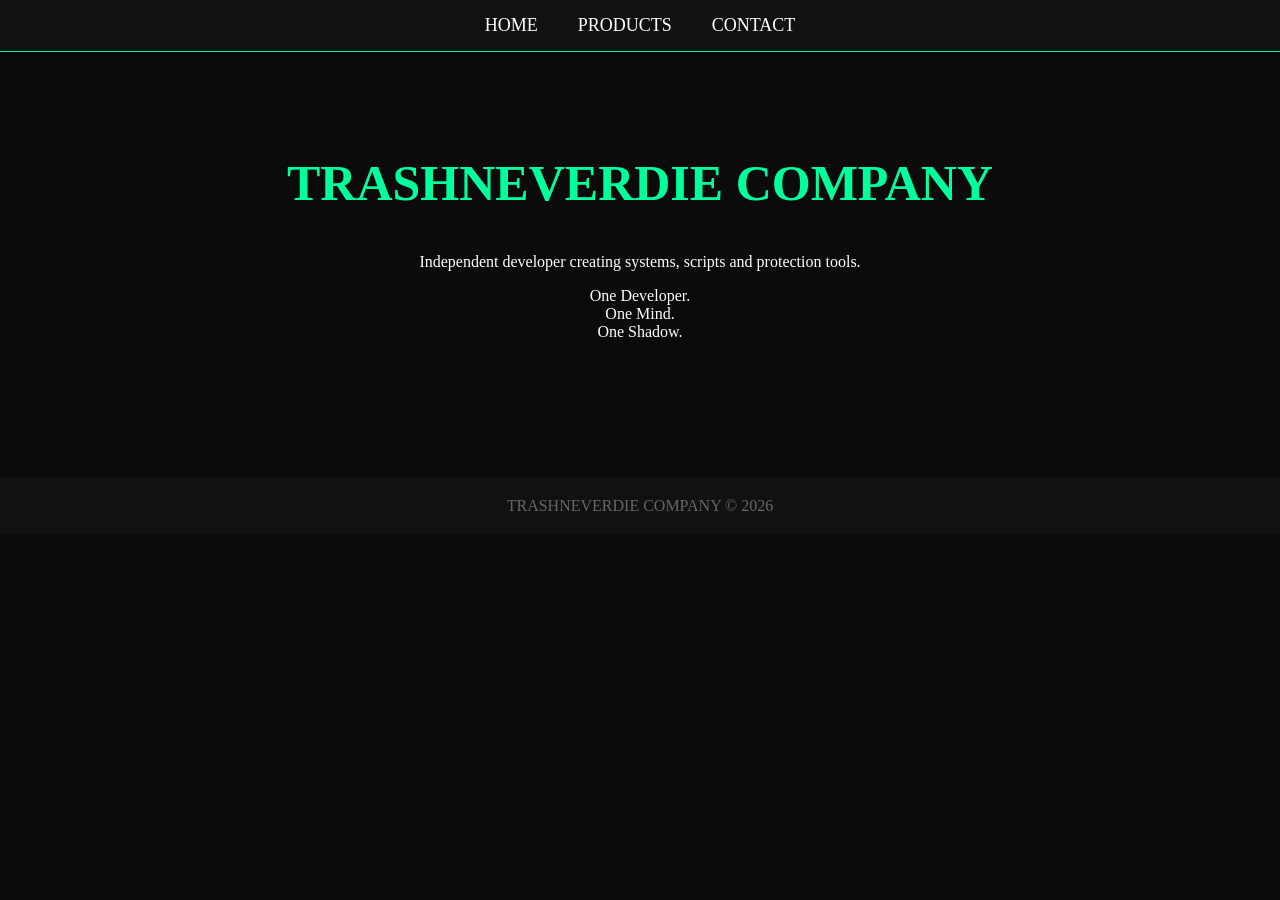
==== home.html @ 225c8212 "Update social media links in home.html" ====
<!DOCTYPE html>
<html>

<head>

<title>TRASHNEVERDIE COMPANY</title>

<style>

body{
margin:0;
font-family:Consolas;
background:#0b0b0b;
color:white;
}

/* NAVBAR */

nav{
background:#111;
padding:15px;
display:flex;
justify-content:center;
gap:40px;
border-bottom:1px solid #00ff9d;
}

nav a{
color:white;
text-decoration:none;
font-size:18px;
cursor:pointer;
}

nav a:hover{
color:#00ff9d;
}

/* SECTION */

section{
display:none;
padding:60px;
text-align:center;
}

.active{
display:block;
}

h1{
font-size:50px;
color:#00ff9d;
}

/* PRODUCT */

.products{
display:flex;
justify-content:center;
flex-wrap:wrap;
gap:25px;
margin-top:40px;
}

.card{
background:#111;
border:1px solid #333;
padding:25px;
width:230px;
transition:0.3s;
}

.card:hover{
transform:scale(1.05);
border-color:#00ff9d;
}

button{
background:#00ff9d;
border:none;
padding:10px 20px;
cursor:pointer;
margin-top:10px;
}

/* SOCIAL */

.social a{
display:block;
margin:12px;
font-size:18px;
color:#00ff9d;
text-decoration:none;
}

footer{
margin-top:60px;
padding:20px;
background:#111;
text-align:center;
color:#666;
}

</style>

</head>

<body>

<nav>

<a onclick="showTab('home')">HOME</a>
<a onclick="showTab('products')">PRODUCTS</a>
<a onclick="showTab('contact')">CONTACT</a>

</nav>

<!-- HOME -->

<section id="home" class="active">

<h1>TRASHNEVERDIE COMPANY</h1>

<p>
Independent developer creating systems, scripts and protection tools.
</p>

<p>
One Developer.<br>
One Mind.<br>
One Shadow.
</p>

</section>

<!-- PRODUCTS -->

<section id="products">

<h1>Products</h1>

<div class="products">

<div class="card">
<h3>Advanced Anti Cheat</h3>
<p>Protection against exploits and remote spy.</p>
<button>Details</button>
</div>

<div class="card">
<h3>Security System</h3>
<p>Anti Dex + anti exploit protection.</p>
<button>Details</button>
</div>

<div class="card">
<h3>Obby System</h3>
<p>Checkpoint system with timer & leaderboard.</p>
<button>Details</button>
</div>

<div class="card">
<h3>Custom Development</h3>
<p>Private system development for Roblox games.</p>
<button>Details</button>
</div>

</div>

</section>

<!-- CONTACT -->

<section id="contact">

<h1>Contact</h1>

<div class="social">

<a href="https://discord.gg/4C9S2b3jwu">💬 Discord</a>
<a href="https://facebook.com/trashneverdie">📘 Facebook</a>
<a href="https://tiktok.com/@trashneverdie">🎵 TikTok</a>

</div>

</section>

<footer>

TRASHNEVERDIE COMPANY © 2026

</footer>

<script>

function showTab(tab){

document.querySelectorAll("section").forEach(s=>{
s.classList.remove("active")
})

document.getElementById(tab).classList.add("active")

}

</script>

</body>

</html>
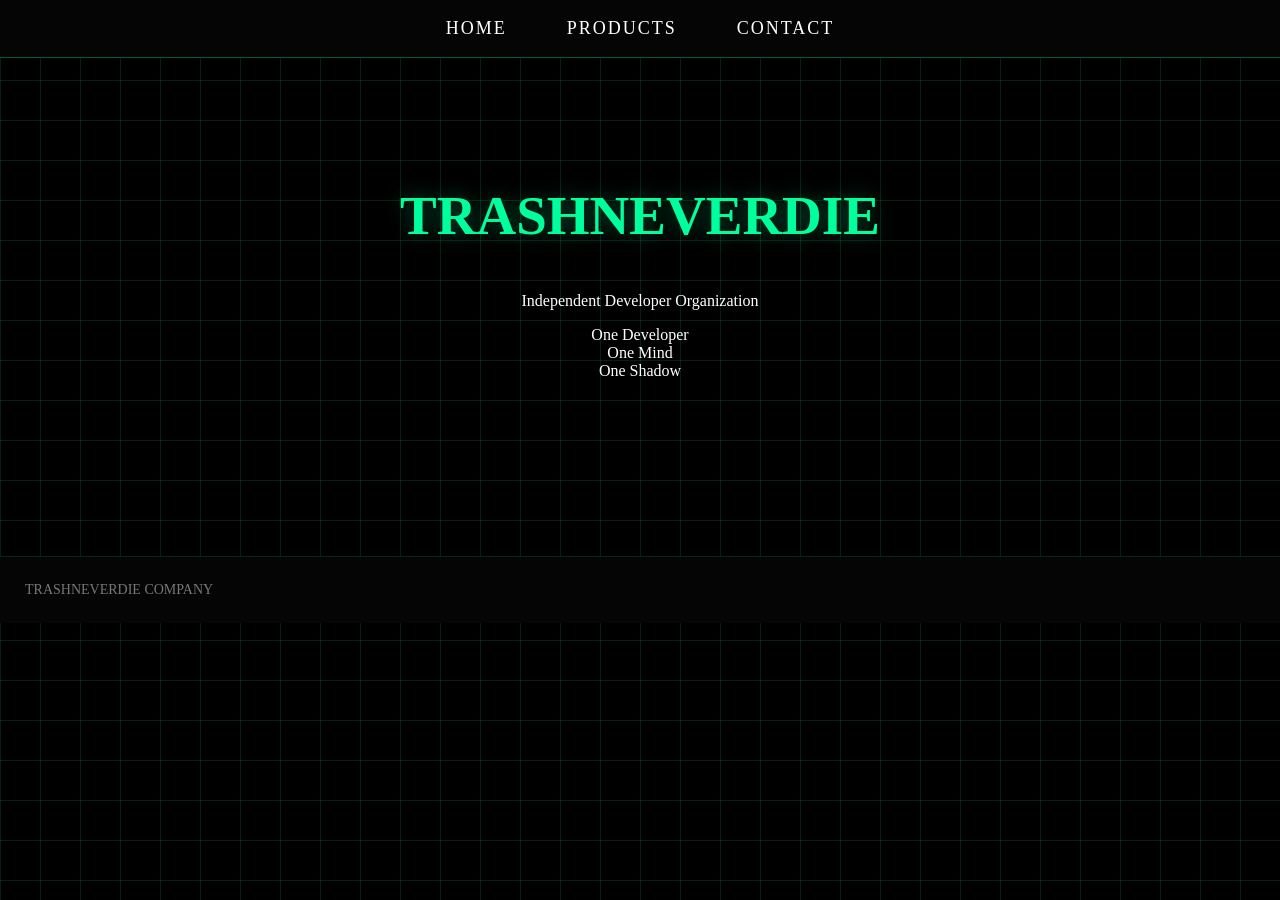
==== commit aace8107: "Update home.html" ====
--- a/home.html
+++ b/home.html
@@ -10,37 +10,54 @@
 body{
 margin:0;
 font-family:Consolas;
-background:#0b0b0b;
+background:black;
 color:white;
+overflow-x:hidden;
+}
+
+/* BACKGROUND GRID */
+
+body::before{
+content:"";
+position:fixed;
+width:100%;
+height:100%;
+background-image:
+linear-gradient(#00ff9d22 1px, transparent 1px),
+linear-gradient(90deg,#00ff9d22 1px, transparent 1px);
+background-size:40px 40px;
+z-index:-1;
 }
 
 /* NAVBAR */
 
 nav{
-background:#111;
-padding:15px;
+background:#050505;
+padding:18px;
 display:flex;
 justify-content:center;
-gap:40px;
-border-bottom:1px solid #00ff9d;
+gap:60px;
+border-bottom:1px solid #00ff9d55;
 }
 
 nav a{
+text-decoration:none;
 color:white;
-text-decoration:none;
 font-size:18px;
-cursor:pointer;
+letter-spacing:2px;
+transition:0.3s;
 }
 
 nav a:hover{
 color:#00ff9d;
+text-shadow:0 0 10px #00ff9d;
 }
 
 /* SECTION */
 
 section{
 display:none;
-padding:60px;
+padding:80px 20px;
 text-align:center;
 }
 
@@ -48,58 +65,113 @@
 display:block;
 }
 
+/* TITLE */
+
 h1{
-font-size:50px;
-color:#00ff9d;
-}
-
-/* PRODUCT */
+font-size:55px;
+color:#00ff9d;
+text-shadow:0 0 20px #00ff9d55;
+}
+
+/* PRODUCT GRID */
 
 .products{
-display:flex;
-justify-content:center;
-flex-wrap:wrap;
-gap:25px;
+display:grid;
+grid-template-columns:repeat(auto-fit,minmax(260px,1fr));
+gap:40px;
+max-width:1100px;
+margin:auto;
+margin-top:60px;
+}
+
+/* CARD */
+
+.card{
+background:#0a0a0a;
+border:1px solid #222;
+padding:35px;
+transition:0.4s;
+position:relative;
+overflow:hidden;
+}
+
+.card::before{
+content:"";
+position:absolute;
+top:0;
+left:-100%;
+width:100%;
+height:100%;
+background:linear-gradient(90deg,transparent,#00ff9d33,transparent);
+transition:0.6s;
+}
+
+.card:hover::before{
+left:100%;
+}
+
+.card:hover{
+transform:translateY(-8px);
+border-color:#00ff9d;
+box-shadow:0 0 25px #00ff9d33;
+}
+
+.card h3{
+margin-bottom:15px;
+}
+
+.card p{
+color:#aaa;
+font-size:14px;
+}
+
+/* BUTTON */
+
+button{
+margin-top:20px;
+background:transparent;
+border:1px solid #00ff9d;
+color:#00ff9d;
+padding:10px 25px;
+cursor:pointer;
+transition:0.3s;
+}
+
+button:hover{
+background:#00ff9d;
+color:black;
+box-shadow:0 0 15px #00ff9d;
+}
+
+/* SOCIAL */
+
+.social{
 margin-top:40px;
 }
 
-.card{
-background:#111;
-border:1px solid #333;
+.social a{
+display:inline-block;
+margin:10px 20px;
+font-size:18px;
+text-decoration:none;
+color:white;
+transition:0.3s;
+}
+
+.social a:hover{
+color:#00ff9d;
+text-shadow:0 0 10px #00ff9d;
+}
+
+/* FOOTER */
+
+footer{
+margin-top:80px;
 padding:25px;
-width:230px;
-transition:0.3s;
-}
-
-.card:hover{
-transform:scale(1.05);
-border-color:#00ff9d;
-}
-
-button{
-background:#00ff9d;
-border:none;
-padding:10px 20px;
-cursor:pointer;
-margin-top:10px;
-}
-
-/* SOCIAL */
-
-.social a{
-display:block;
-margin:12px;
-font-size:18px;
-color:#00ff9d;
-text-decoration:none;
-}
-
-footer{
-margin-top:60px;
-padding:20px;
-background:#111;
-text-align:center;
-color:#666;
+background:#050505;
+color:#777;
+font-size:14px;
+border-top:1px solid #00ff9d22;
 }
 
 </style>
@@ -116,26 +188,22 @@
 
 </nav>
 
-<!-- HOME -->
-
 <section id="home" class="active">
 
-<h1>TRASHNEVERDIE COMPANY</h1>
+<h1>TRASHNEVERDIE</h1>
 
 <p>
-Independent developer creating systems, scripts and protection tools.
+Independent Developer Organization
 </p>
 
 <p>
-One Developer.<br>
-One Mind.<br>
-One Shadow.
+One Developer<br>
+One Mind<br>
+One Shadow
 </p>
 
 </section>
 
-<!-- PRODUCTS -->
-
 <section id="products">
 
 <h1>Products</h1>
@@ -144,13 +212,13 @@
 
 <div class="card">
 <h3>Advanced Anti Cheat</h3>
-<p>Protection against exploits and remote spy.</p>
+<p>Protection against exploit tools and remote spy.</p>
 <button>Details</button>
 </div>
 
 <div class="card">
 <h3>Security System</h3>
-<p>Anti Dex + anti exploit protection.</p>
+<p>Anti Dex + Anti exploit protection.</p>
 <button>Details</button>
 </div>
 
@@ -170,17 +238,15 @@
 
 </section>
 
-<!-- CONTACT -->
-
 <section id="contact">
 
 <h1>Contact</h1>
 
 <div class="social">
 
-<a href="https://discord.gg/4C9S2b3jwu">💬 Discord</a>
-<a href="https://facebook.com/trashneverdie">📘 Facebook</a>
-<a href="https://tiktok.com/@trashneverdie">🎵 TikTok</a>
+<a href="https://discord.gg/4C9S2b3jwu">Discord</a>
+<a href="https://facebook.com/trashneverdie">Facebook</a>
+<a href="https://tiktok.com/@trashneverdie">TikTok</a>
 
 </div>
 
@@ -188,7 +254,7 @@
 
 <footer>
 
-TRASHNEVERDIE COMPANY © 2026
+TRASHNEVERDIE COMPANY
 
 </footer>
 
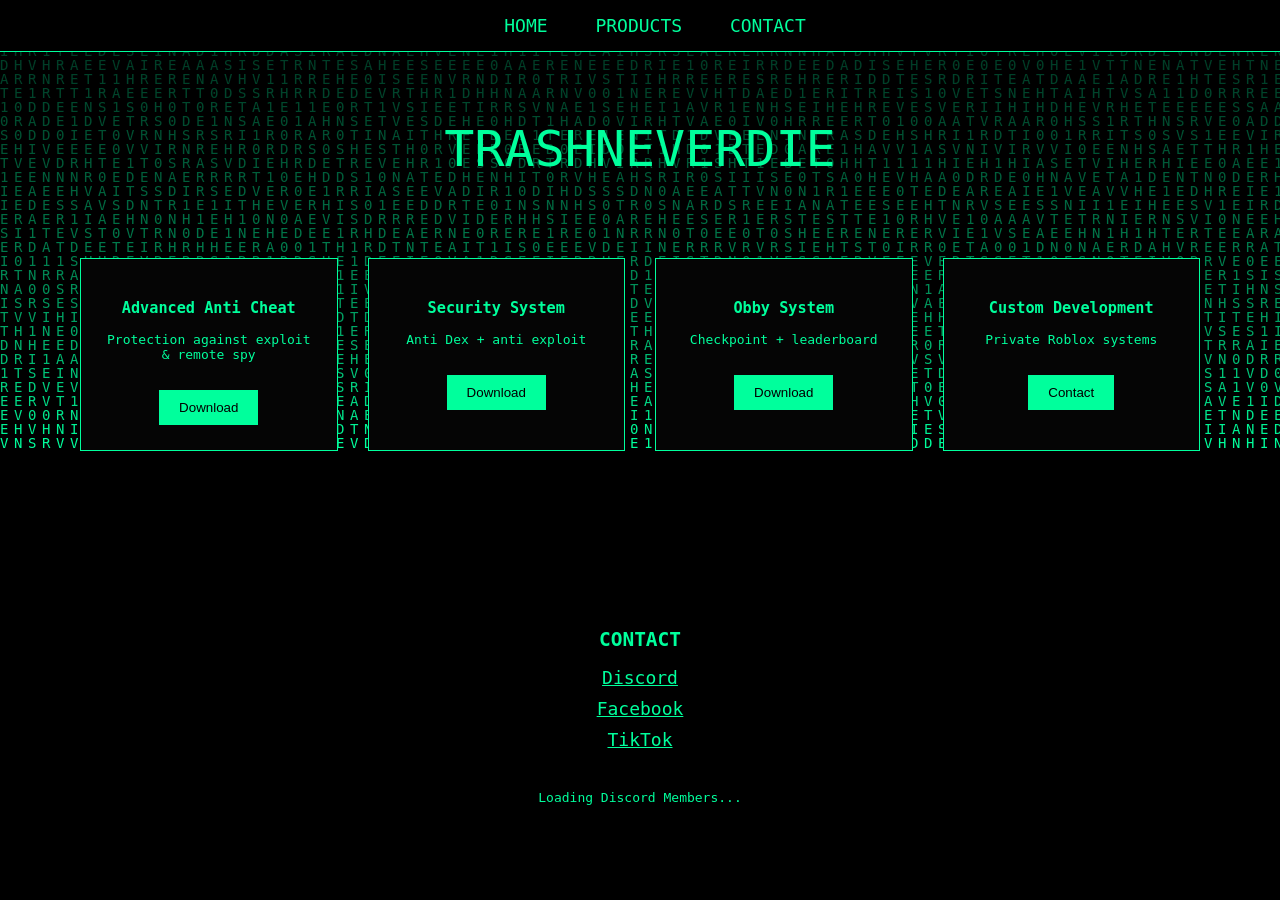
==== commit 6e439c39: "Refactor HTML structure and styling" ====
--- a/home.html
+++ b/home.html
@@ -1,277 +1,285 @@
 <!DOCTYPE html>
 <html>
-
 <head>
-
 <title>TRASHNEVERDIE COMPANY</title>
 
 <style>
 
 body{
+background:black;
+color:#00ff9c;
+font-family:monospace;
 margin:0;
-font-family:Consolas;
+overflow-x:hidden;
+cursor:crosshair;
+}
+
+/* NAVBAR */
+
+nav{
+position:fixed;
+top:0;
+width:100%;
 background:black;
+border-bottom:1px solid #00ff9c;
+padding:15px;
+text-align:center;
+z-index:10;
+}
+
+nav a{
+color:#00ff9c;
+margin:20px;
+text-decoration:none;
+font-size:18px;
+}
+
+nav a:hover{
 color:white;
-overflow-x:hidden;
-}
-
-/* BACKGROUND GRID */
-
-body::before{
-content:"";
-position:fixed;
-width:100%;
-height:100%;
-background-image:
-linear-gradient(#00ff9d22 1px, transparent 1px),
-linear-gradient(90deg,#00ff9d22 1px, transparent 1px);
-background-size:40px 40px;
-z-index:-1;
-}
-
-/* NAVBAR */
-
-nav{
-background:#050505;
-padding:18px;
-display:flex;
-justify-content:center;
-gap:60px;
-border-bottom:1px solid #00ff9d55;
-}
-
-nav a{
-text-decoration:none;
-color:white;
-font-size:18px;
-letter-spacing:2px;
-transition:0.3s;
-}
-
-nav a:hover{
-color:#00ff9d;
-text-shadow:0 0 10px #00ff9d;
-}
-
-/* SECTION */
-
-section{
-display:none;
-padding:80px 20px;
-text-align:center;
-}
-
-.active{
-display:block;
-}
-
-/* TITLE */
-
-h1{
-font-size:55px;
-color:#00ff9d;
-text-shadow:0 0 20px #00ff9d55;
+}
+
+/* LOGO */
+
+.logo{
+font-size:50px;
+text-align:center;
+margin-top:120px;
+animation:glitch 1s infinite;
+}
+
+@keyframes glitch{
+0%{text-shadow:2px 0 red}
+50%{text-shadow:-2px 0 cyan}
+100%{text-shadow:2px 0 red}
 }
 
 /* PRODUCT GRID */
 
 .products{
 display:grid;
-grid-template-columns:repeat(auto-fit,minmax(260px,1fr));
-gap:40px;
-max-width:1100px;
-margin:auto;
-margin-top:60px;
-}
-
-/* CARD */
+grid-template-columns:repeat(auto-fit,minmax(250px,1fr));
+gap:30px;
+padding:80px;
+}
 
 .card{
-background:#0a0a0a;
-border:1px solid #222;
-padding:35px;
-transition:0.4s;
-position:relative;
-overflow:hidden;
-}
-
-.card::before{
-content:"";
-position:absolute;
+border:1px solid #00ff9c;
+padding:25px;
+text-align:center;
+background:#050505;
+transition:0.3s;
+}
+
+.card:hover{
+transform:scale(1.05);
+box-shadow:0 0 20px #00ff9c;
+}
+
+button{
+background:#00ff9c;
+border:none;
+padding:10px 20px;
+margin-top:15px;
+cursor:pointer;
+}
+
+/* CONTACT */
+
+.contact{
+text-align:center;
+padding:80px;
+}
+
+.contact a{
+display:block;
+margin:10px;
+color:#00ff9c;
+font-size:18px;
+}
+
+/* MATRIX */
+
+canvas{
+position:fixed;
 top:0;
-left:-100%;
-width:100%;
-height:100%;
-background:linear-gradient(90deg,transparent,#00ff9d33,transparent);
-transition:0.6s;
-}
-
-.card:hover::before{
-left:100%;
-}
-
-.card:hover{
-transform:translateY(-8px);
-border-color:#00ff9d;
-box-shadow:0 0 25px #00ff9d33;
-}
-
-.card h3{
-margin-bottom:15px;
-}
-
-.card p{
-color:#aaa;
-font-size:14px;
-}
-
-/* BUTTON */
-
-button{
-margin-top:20px;
-background:transparent;
-border:1px solid #00ff9d;
-color:#00ff9d;
-padding:10px 25px;
-cursor:pointer;
-transition:0.3s;
-}
-
-button:hover{
-background:#00ff9d;
-color:black;
-box-shadow:0 0 15px #00ff9d;
-}
-
-/* SOCIAL */
-
-.social{
-margin-top:40px;
-}
-
-.social a{
-display:inline-block;
-margin:10px 20px;
-font-size:18px;
-text-decoration:none;
-color:white;
-transition:0.3s;
-}
-
-.social a:hover{
-color:#00ff9d;
-text-shadow:0 0 10px #00ff9d;
-}
-
-/* FOOTER */
-
-footer{
-margin-top:80px;
-padding:25px;
-background:#050505;
-color:#777;
-font-size:14px;
-border-top:1px solid #00ff9d22;
+left:0;
+z-index:-1;
+}
+
+/* ADMIN PANEL */
+
+#admin{
+display:none;
+position:fixed;
+top:50%;
+left:50%;
+transform:translate(-50%,-50%);
+background:black;
+border:1px solid #00ff9c;
+padding:30px;
 }
 
 </style>
-
 </head>
 
 <body>
 
+<canvas id="matrix"></canvas>
+
 <nav>
-
-<a onclick="showTab('home')">HOME</a>
-<a onclick="showTab('products')">PRODUCTS</a>
-<a onclick="showTab('contact')">CONTACT</a>
-
+<a href="#home">HOME</a>
+<a href="#products">PRODUCTS</a>
+<a href="#contact">CONTACT</a>
 </nav>
 
-<section id="home" class="active">
-
-<h1>TRASHNEVERDIE</h1>
-
-<p>
-Independent Developer Organization
-</p>
-
-<p>
-One Developer<br>
-One Mind<br>
-One Shadow
-</p>
+<div class="logo">
+TRASHNEVERDIE
+</div>
+
+<!-- PRODUCTS -->
+
+<section id="products" class="products">
+
+<div class="card">
+<h3>Advanced Anti Cheat</h3>
+<p>Protection against exploit & remote spy</p>
+<button onclick="download()">Download</button>
+</div>
+
+<div class="card">
+<h3>Security System</h3>
+<p>Anti Dex + anti exploit</p>
+<button onclick="download()">Download</button>
+</div>
+
+<div class="card">
+<h3>Obby System</h3>
+<p>Checkpoint + leaderboard</p>
+<button onclick="download()">Download</button>
+</div>
+
+<div class="card">
+<h3>Custom Development</h3>
+<p>Private Roblox systems</p>
+<button onclick="download()">Contact</button>
+</div>
 
 </section>
 
-<section id="products">
-
-<h1>Products</h1>
-
-<div class="products">
-
-<div class="card">
-<h3>Advanced Anti Cheat</h3>
-<p>Protection against exploit tools and remote spy.</p>
-<button>Details</button>
-</div>
-
-<div class="card">
-<h3>Security System</h3>
-<p>Anti Dex + Anti exploit protection.</p>
-<button>Details</button>
-</div>
-
-<div class="card">
-<h3>Obby System</h3>
-<p>Checkpoint system with timer & leaderboard.</p>
-<button>Details</button>
-</div>
-
-<div class="card">
-<h3>Custom Development</h3>
-<p>Private system development for Roblox games.</p>
-<button>Details</button>
-</div>
-
-</div>
-
-</section>
-
-<section id="contact">
-
-<h1>Contact</h1>
-
-<div class="social">
+<!-- CONTACT -->
+
+<section id="contact" class="contact">
+
+<h2>CONTACT</h2>
 
 <a href="https://discord.gg/4C9S2b3jwu">Discord</a>
 <a href="https://facebook.com/trashneverdie">Facebook</a>
 <a href="https://tiktok.com/@trashneverdie">TikTok</a>
 
+<br><br>
+
+<div id="discordMembers">
+Loading Discord Members...
 </div>
 
 </section>
 
-<footer>
-
-TRASHNEVERDIE COMPANY
-
-</footer>
+<!-- ADMIN -->
+
+<div id="admin">
+
+<h3>Admin Login</h3>
+
+<input type="password" id="pass" placeholder="password">
+
+<button onclick="login()">Login</button>
+
+</div>
 
 <script>
 
-function showTab(tab){
-
-document.querySelectorAll("section").forEach(s=>{
-s.classList.remove("active")
+/* MATRIX RAIN */
+
+const canvas=document.getElementById("matrix")
+const ctx=canvas.getContext("2d")
+
+canvas.height=window.innerHeight
+canvas.width=window.innerWidth
+
+let letters="01TRASHNEVERDIE"
+letters=letters.split("")
+
+let font=14
+let columns=canvas.width/font
+let drops=[]
+
+for(let x=0;x<columns;x++)
+drops[x]=1
+
+function draw(){
+
+ctx.fillStyle="rgba(0,0,0,0.05)"
+ctx.fillRect(0,0,canvas.width,canvas.height)
+
+ctx.fillStyle="#00ff9c"
+ctx.font=font+"px monospace"
+
+for(let i=0;i<drops.length;i++){
+
+let text=letters[Math.floor(Math.random()*letters.length)]
+
+ctx.fillText(text,i*font,drops[i]*font)
+
+if(drops[i]*font>canvas.height&&Math.random()>0.975)
+drops[i]=0
+
+drops[i]++
+
+}
+
+}
+
+setInterval(draw,35)
+
+/* DOWNLOAD */
+
+function download(){
+
+alert("Download system coming soon.")
+
+}
+
+/* ADMIN SECRET */
+
+document.addEventListener("keydown",function(e){
+
+if(e.key=="F9"){
+
+document.getElementById("admin").style.display="block"
+
+}
+
 })
 
-document.getElementById(tab).classList.add("active")
+function login(){
+
+let p=document.getElementById("pass").value
+
+if(p=="trashneverdie"){
+
+alert("Access granted")
+
+window.location="dev.html"
+
+}else{
+
+alert("Access denied")
+
+}
 
 }
 
 </script>
 
 </body>
-
 </html>
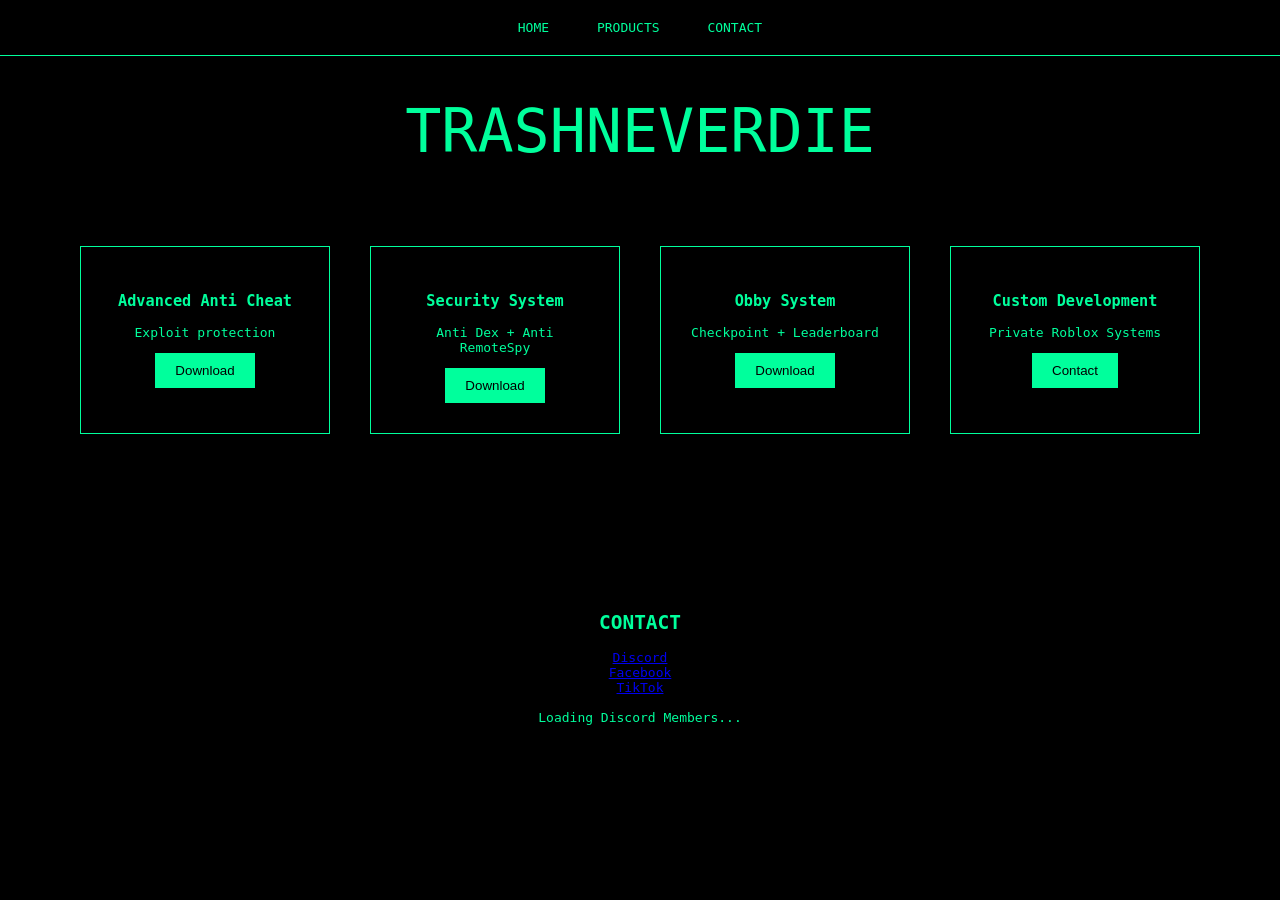
==== commit b6db1775: "Update home.html" ====
--- a/home.html
+++ b/home.html
@@ -1,7 +1,7 @@
 <!DOCTYPE html>
 <html>
 <head>
-<title>TRASHNEVERDIE COMPANY</title>
+<title>TRASHNEVERDIE</title>
 
 <style>
 
@@ -10,113 +10,81 @@
 color:#00ff9c;
 font-family:monospace;
 margin:0;
-overflow-x:hidden;
-cursor:crosshair;
-}
-
-/* NAVBAR */
+}
+
+/* NAV */
 
 nav{
-position:fixed;
-top:0;
-width:100%;
-background:black;
+text-align:center;
+padding:20px;
 border-bottom:1px solid #00ff9c;
-padding:15px;
-text-align:center;
-z-index:10;
 }
 
 nav a{
 color:#00ff9c;
 margin:20px;
 text-decoration:none;
-font-size:18px;
-}
-
-nav a:hover{
-color:white;
-}
-
-/* LOGO */
+}
+
+/* GLITCH LOGO */
 
 .logo{
-font-size:50px;
+font-size:60px;
 text-align:center;
-margin-top:120px;
+margin-top:40px;
 animation:glitch 1s infinite;
 }
 
 @keyframes glitch{
-0%{text-shadow:2px 0 red}
-50%{text-shadow:-2px 0 cyan}
-100%{text-shadow:2px 0 red}
-}
-
-/* PRODUCT GRID */
+
+0%{text-shadow:3px 0 red}
+50%{text-shadow:-3px 0 cyan}
+100%{text-shadow:3px 0 red}
+
+}
+
+/* PRODUCTS */
 
 .products{
+
 display:grid;
 grid-template-columns:repeat(auto-fit,minmax(250px,1fr));
-gap:30px;
+gap:40px;
 padding:80px;
+
 }
 
 .card{
+
 border:1px solid #00ff9c;
-padding:25px;
+padding:30px;
 text-align:center;
-background:#050505;
-transition:0.3s;
+
 }
 
 .card:hover{
-transform:scale(1.05);
+
 box-shadow:0 0 20px #00ff9c;
+
 }
 
 button{
+
 background:#00ff9c;
 border:none;
 padding:10px 20px;
-margin-top:15px;
 cursor:pointer;
-}
-
-/* CONTACT */
-
-.contact{
-text-align:center;
-padding:80px;
-}
-
-.contact a{
-display:block;
-margin:10px;
-color:#00ff9c;
-font-size:18px;
-}
-
-/* MATRIX */
-
-canvas{
+
+}
+
+/* CURSOR TRAIL */
+
+.trail{
 position:fixed;
-top:0;
-left:0;
-z-index:-1;
-}
-
-/* ADMIN PANEL */
-
-#admin{
-display:none;
-position:fixed;
-top:50%;
-left:50%;
-transform:translate(-50%,-50%);
-background:black;
-border:1px solid #00ff9c;
-padding:30px;
+width:5px;
+height:5px;
+background:#00ff9c;
+pointer-events:none;
 }
 
 </style>
@@ -124,160 +92,117 @@
 
 <body>
 
-<canvas id="matrix"></canvas>
-
 <nav>
-<a href="#home">HOME</a>
+
+<a href="#">HOME</a>
 <a href="#products">PRODUCTS</a>
 <a href="#contact">CONTACT</a>
+
 </nav>
 
 <div class="logo">
+
 TRASHNEVERDIE
-</div>
-
-<!-- PRODUCTS -->
+
+</div>
 
 <section id="products" class="products">
 
 <div class="card">
+
 <h3>Advanced Anti Cheat</h3>
-<p>Protection against exploit & remote spy</p>
-<button onclick="download()">Download</button>
-</div>
-
-<div class="card">
+
+<p>Exploit protection</p>
+
+<button>Download</button>
+
+</div>
+
+<div class="card">
+
 <h3>Security System</h3>
-<p>Anti Dex + anti exploit</p>
-<button onclick="download()">Download</button>
-</div>
-
-<div class="card">
+
+<p>Anti Dex + Anti RemoteSpy</p>
+
+<button>Download</button>
+
+</div>
+
+<div class="card">
+
 <h3>Obby System</h3>
-<p>Checkpoint + leaderboard</p>
-<button onclick="download()">Download</button>
-</div>
-
-<div class="card">
+
+<p>Checkpoint + Leaderboard</p>
+
+<button>Download</button>
+
+</div>
+
+<div class="card">
+
 <h3>Custom Development</h3>
-<p>Private Roblox systems</p>
-<button onclick="download()">Contact</button>
+
+<p>Private Roblox Systems</p>
+
+<button>Contact</button>
+
 </div>
 
 </section>
 
-<!-- CONTACT -->
-
-<section id="contact" class="contact">
+<section id="contact" style="text-align:center;padding:80px">
 
 <h2>CONTACT</h2>
 
-<a href="https://discord.gg/4C9S2b3jwu">Discord</a>
-<a href="https://facebook.com/trashneverdie">Facebook</a>
+<a href="https://discord.gg/4C9S2b3jwu">Discord</a><br>
+<a href="https://facebook.com/trashneverdie">Facebook</a><br>
 <a href="https://tiktok.com/@trashneverdie">TikTok</a>
 
 <br><br>
 
 <div id="discordMembers">
+
 Loading Discord Members...
+
 </div>
 
 </section>
 
-<!-- ADMIN -->
-
-<div id="admin">
-
-<h3>Admin Login</h3>
-
-<input type="password" id="pass" placeholder="password">
-
-<button onclick="login()">Login</button>
-
-</div>
-
 <script>
 
-/* MATRIX RAIN */
-
-const canvas=document.getElementById("matrix")
-const ctx=canvas.getContext("2d")
-
-canvas.height=window.innerHeight
-canvas.width=window.innerWidth
-
-let letters="01TRASHNEVERDIE"
-letters=letters.split("")
-
-let font=14
-let columns=canvas.width/font
-let drops=[]
-
-for(let x=0;x<columns;x++)
-drops[x]=1
-
-function draw(){
-
-ctx.fillStyle="rgba(0,0,0,0.05)"
-ctx.fillRect(0,0,canvas.width,canvas.height)
-
-ctx.fillStyle="#00ff9c"
-ctx.font=font+"px monospace"
-
-for(let i=0;i<drops.length;i++){
-
-let text=letters[Math.floor(Math.random()*letters.length)]
-
-ctx.fillText(text,i*font,drops[i]*font)
-
-if(drops[i]*font>canvas.height&&Math.random()>0.975)
-drops[i]=0
-
-drops[i]++
-
-}
-
-}
-
-setInterval(draw,35)
-
-/* DOWNLOAD */
-
-function download(){
-
-alert("Download system coming soon.")
-
-}
-
-/* ADMIN SECRET */
-
-document.addEventListener("keydown",function(e){
-
-if(e.key=="F9"){
-
-document.getElementById("admin").style.display="block"
-
-}
+/* CURSOR TRAIL */
+
+document.addEventListener("mousemove",function(e){
+
+let t=document.createElement("div")
+
+t.className="trail"
+
+t.style.left=e.pageX+"px"
+t.style.top=e.pageY+"px"
+
+document.body.appendChild(t)
+
+setTimeout(()=>{t.remove()},300)
 
 })
 
-function login(){
-
-let p=document.getElementById("pass").value
-
-if(p=="trashneverdie"){
-
-alert("Access granted")
+/* HIDDEN PAGE */
+
+let secret="dev"
+let input=""
+
+document.addEventListener("keypress",function(e){
+
+input+=e.key
+
+if(input.includes(secret)){
 
 window.location="dev.html"
 
-}else{
-
-alert("Access denied")
-
-}
-
-}
+}
+
+})
 
 </script>
 
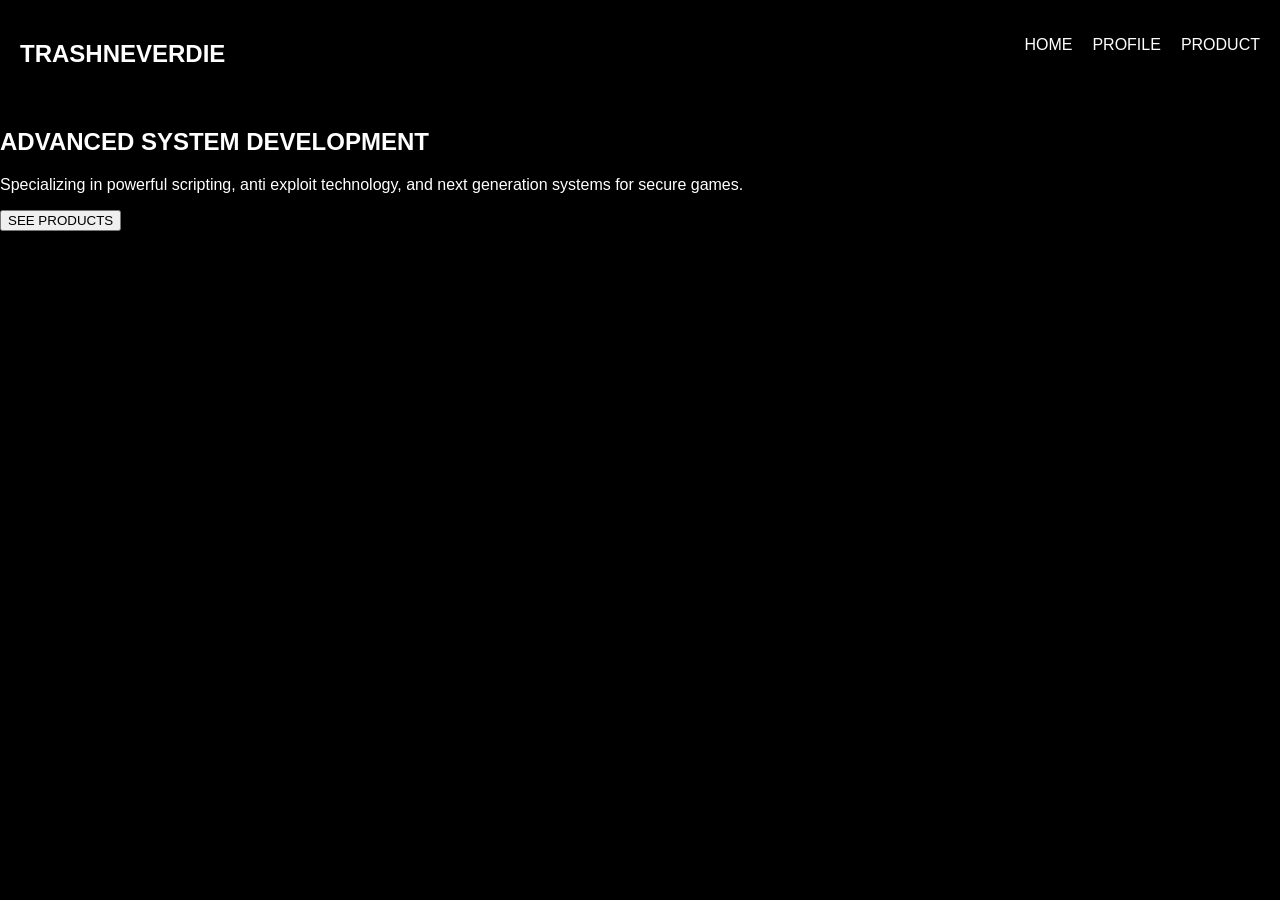
==== commit 42c1bbe9: "Refactor home.html structure and navigation links" ====
--- a/home.html
+++ b/home.html
@@ -1,210 +1,44 @@
 <!DOCTYPE html>
 <html>
 <head>
-<title>TRASHNEVERDIE</title>
-
-<style>
-
-body{
-background:black;
-color:#00ff9c;
-font-family:monospace;
-margin:0;
-}
-
-/* NAV */
-
-nav{
-text-align:center;
-padding:20px;
-border-bottom:1px solid #00ff9c;
-}
-
-nav a{
-color:#00ff9c;
-margin:20px;
-text-decoration:none;
-}
-
-/* GLITCH LOGO */
-
-.logo{
-font-size:60px;
-text-align:center;
-margin-top:40px;
-animation:glitch 1s infinite;
-}
-
-@keyframes glitch{
-
-0%{text-shadow:3px 0 red}
-50%{text-shadow:-3px 0 cyan}
-100%{text-shadow:3px 0 red}
-
-}
-
-/* PRODUCTS */
-
-.products{
-
-display:grid;
-grid-template-columns:repeat(auto-fit,minmax(250px,1fr));
-gap:40px;
-padding:80px;
-
-}
-
-.card{
-
-border:1px solid #00ff9c;
-padding:30px;
-text-align:center;
-
-}
-
-.card:hover{
-
-box-shadow:0 0 20px #00ff9c;
-
-}
-
-button{
-
-background:#00ff9c;
-border:none;
-padding:10px 20px;
-cursor:pointer;
-
-}
-
-/* CURSOR TRAIL */
-
-.trail{
-position:fixed;
-width:5px;
-height:5px;
-background:#00ff9c;
-pointer-events:none;
-}
-
-</style>
+<title>Home - TRASHNEVERDIE</title>
+<link rel="stylesheet" href="style.css">
 </head>
 
 <body>
 
+<canvas id="matrix"></canvas>
+
 <nav>
 
-<a href="#">HOME</a>
-<a href="#products">PRODUCTS</a>
-<a href="#contact">CONTACT</a>
+<h2 class="navlogo">TRASHNEVERDIE</h2>
+
+<ul>
+
+<li><a href="home.html">HOME</a></li>
+<li><a href="profile.html">PROFILE</a></li>
+<li><a href="product.html">PRODUCT</a></li>
+
+</ul>
 
 </nav>
 
-<div class="logo">
+<section class="home">
 
-TRASHNEVERDIE
+<h1 class="bigtitle">ADVANCED SYSTEM DEVELOPMENT</h1>
 
-</div>
+<p>
 
-<section id="products" class="products">
+Specializing in powerful scripting, anti exploit technology,
+and next generation systems for secure games.
 
-<div class="card">
+</p>
 
-<h3>Advanced Anti Cheat</h3>
-
-<p>Exploit protection</p>
-
-<button>Download</button>
-
-</div>
-
-<div class="card">
-
-<h3>Security System</h3>
-
-<p>Anti Dex + Anti RemoteSpy</p>
-
-<button>Download</button>
-
-</div>
-
-<div class="card">
-
-<h3>Obby System</h3>
-
-<p>Checkpoint + Leaderboard</p>
-
-<button>Download</button>
-
-</div>
-
-<div class="card">
-
-<h3>Custom Development</h3>
-
-<p>Private Roblox Systems</p>
-
-<button>Contact</button>
-
-</div>
+<a href="product.html">
+<button class="productBtn">SEE PRODUCTS</button>
+</a>
 
 </section>
 
-<section id="contact" style="text-align:center;padding:80px">
-
-<h2>CONTACT</h2>
-
-<a href="https://discord.gg/4C9S2b3jwu">Discord</a><br>
-<a href="https://facebook.com/trashneverdie">Facebook</a><br>
-<a href="https://tiktok.com/@trashneverdie">TikTok</a>
-
-<br><br>
-
-<div id="discordMembers">
-
-Loading Discord Members...
-
-</div>
-
-</section>
-
-<script>
-
-/* CURSOR TRAIL */
-
-document.addEventListener("mousemove",function(e){
-
-let t=document.createElement("div")
-
-t.className="trail"
-
-t.style.left=e.pageX+"px"
-t.style.top=e.pageY+"px"
-
-document.body.appendChild(t)
-
-setTimeout(()=>{t.remove()},300)
-
-})
-
-/* HIDDEN PAGE */
-
-let secret="dev"
-let input=""
-
-document.addEventListener("keypress",function(e){
-
-input+=e.key
-
-if(input.includes(secret)){
-
-window.location="dev.html"
-
-}
-
-})
-
-</script>
-
 </body>
 </html>
--- a/style.css
+++ b/style.css
@@ -0,0 +1,128 @@
+body{
+margin:0;
+font-family:Arial;
+background:black;
+color:white;
+overflow-x:hidden;
+}
+
+canvas{
+position:fixed;
+top:0;
+left:0;
+z-index:-1;
+}
+
+.logo{
+font-size:60px;
+background:linear-gradient(90deg,#00ffcc,#00ffff,#66ff00);
+-webkit-background-clip:text;
+color:transparent;
+animation:glow 3s infinite;
+}
+
+@keyframes glow{
+
+0%{filter:drop-shadow(0 0 5px #00ffcc);}
+50%{filter:drop-shadow(0 0 20px #00ffff);}
+100%{filter:drop-shadow(0 0 5px #00ffcc);}
+
+}
+
+.intro{
+text-align:center;
+margin-top:15%;
+animation:fadein 2s;
+}
+
+.enterBtn{
+
+padding:15px 60px;
+font-size:20px;
+border:none;
+border-radius:10px;
+background:black;
+color:#00ffff;
+box-shadow:0 0 10px #00ffff;
+cursor:pointer;
+transition:0.3s;
+
+}
+
+.enterBtn:hover{
+
+box-shadow:0 0 30px #00ffff;
+transform:scale(1.1);
+
+}
+
+nav{
+
+display:flex;
+justify-content:space-between;
+padding:20px;
+background:rgba(0,0,0,0.6);
+
+}
+
+nav ul{
+
+display:flex;
+gap:20px;
+list-style:none;
+
+}
+
+nav a{
+
+color:white;
+text-decoration:none;
+transition:0.3s;
+
+}
+
+nav a:hover{
+
+color:#00ffff;
+
+}
+
+.products{
+
+text-align:center;
+margin-top:100px;
+
+}
+
+.grid{
+
+display:grid;
+grid-template-columns:repeat(4,1fr);
+gap:20px;
+padding:40px;
+
+}
+
+.card{
+
+background:#111;
+padding:40px;
+border-radius:10px;
+box-shadow:0 0 10px #00ffff;
+transition:0.3s;
+
+}
+
+.card:hover{
+
+transform:scale(1.1);
+box-shadow:0 0 30px #00ffff;
+
+}
+
+@keyframes fadein{
+
+from{opacity:0;}
+to{opacity:1;}
+
+}
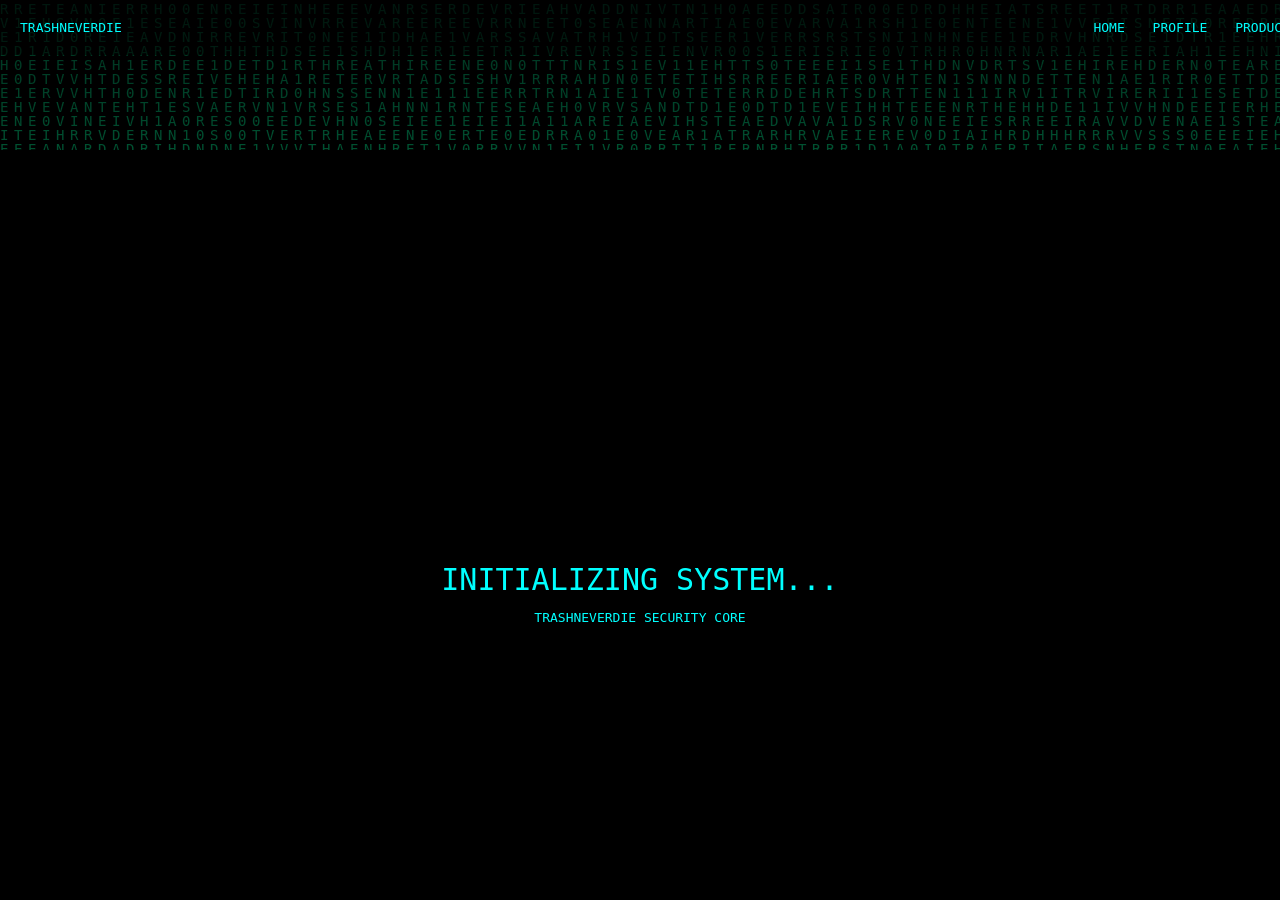
==== commit ef1ac3b6: "Update home.html" ====
--- a/home.html
+++ b/home.html
@@ -1,44 +1,369 @@
 <!DOCTYPE html>
 <html>
 <head>
-<title>Home - TRASHNEVERDIE</title>
-<link rel="stylesheet" href="style.css">
+
+<title>TRASHNEVERDIE COMPANY</title>
+
+<style>
+
+body{
+margin:0;
+background:black;
+color:#00ffff;
+font-family:monospace;
+overflow:hidden;
+}
+
+/* MATRIX CANVAS */
+
+#matrix{
+position:fixed;
+top:0;
+left:0;
+z-index:-2;
+}
+
+/* LOADING SCREEN */
+
+#loading{
+
+position:fixed;
+width:100%;
+height:100%;
+background:black;
+display:flex;
+justify-content:center;
+align-items:center;
+flex-direction:column;
+z-index:9999;
+
+}
+
+.loader{
+
+font-size:30px;
+animation:blink 1s infinite;
+
+}
+
+@keyframes blink{
+0%{opacity:1}
+50%{opacity:0}
+100%{opacity:1}
+}
+
+/* NAVBAR */
+
+nav{
+
+position:fixed;
+top:0;
+width:100%;
+display:flex;
+justify-content:space-between;
+padding:20px;
+background:rgba(0,0,0,0.5);
+
+}
+
+nav a{
+
+margin:10px;
+text-decoration:none;
+color:#00ffff;
+
+}
+
+/* HERO */
+
+.hero{
+
+margin-top:150px;
+text-align:center;
+
+}
+
+.title{
+
+font-size:60px;
+
+background:linear-gradient(90deg,#00ffff,#00ff99,#66ff00);
+
+-webkit-background-clip:text;
+color:transparent;
+
+animation:glow 4s infinite;
+
+}
+
+@keyframes glow{
+
+0%{filter:drop-shadow(0 0 5px #00ffff)}
+50%{filter:drop-shadow(0 0 25px #00ff99)}
+100%{filter:drop-shadow(0 0 5px #00ffff)}
+
+}
+
+/* TERMINAL */
+
+.terminal{
+
+width:700px;
+max-width:90%;
+margin:auto;
+margin-top:50px;
+
+background:#050505;
+border:1px solid #00ffff;
+padding:20px;
+
+text-align:left;
+
+box-shadow:0 0 20px #00ffff;
+
+}
+
+.line{
+margin:5px 0;
+}
+
+/* DISCORD */
+
+.discord{
+
+margin-top:60px;
+text-align:center;
+
+}
+
+/* PARTICLES */
+
+.particle{
+
+position:fixed;
+width:6px;
+height:6px;
+background:#00ffff;
+pointer-events:none;
+border-radius:50%;
+box-shadow:0 0 10px #00ffff;
+
+}
+
+</style>
 </head>
 
 <body>
 
+<!-- LOADING -->
+
+<div id="loading">
+
+<div class="loader">INITIALIZING SYSTEM...</div>
+<p>TRASHNEVERDIE SECURITY CORE</p>
+
+</div>
+
+<!-- MATRIX -->
+
 <canvas id="matrix"></canvas>
 
+<!-- NAV -->
+
 <nav>
 
-<h2 class="navlogo">TRASHNEVERDIE</h2>
-
-<ul>
-
-<li><a href="home.html">HOME</a></li>
-<li><a href="profile.html">PROFILE</a></li>
-<li><a href="product.html">PRODUCT</a></li>
-
-</ul>
+<div>TRASHNEVERDIE</div>
+
+<div>
+
+<a href="home.html">HOME</a>
+<a href="profile.html">PROFILE</a>
+<a href="product.html">PRODUCT</a>
+
+</div>
 
 </nav>
 
-<section class="home">
-
-<h1 class="bigtitle">ADVANCED SYSTEM DEVELOPMENT</h1>
-
-<p>
-
-Specializing in powerful scripting, anti exploit technology,
-and next generation systems for secure games.
-
-</p>
-
-<a href="product.html">
-<button class="productBtn">SEE PRODUCTS</button>
-</a>
-
-</section>
+<!-- HERO -->
+
+<div class="hero">
+
+<h1 class="title">TRASHNEVERDIE COMPANY</h1>
+
+<p>Independent Cyber System Developer</p>
+
+</div>
+
+<!-- TERMINAL -->
+
+<div class="terminal" id="terminal">
+
+<div class="line">> Booting security systems...</div>
+
+</div>
+
+<!-- DISCORD -->
+
+<div class="discord">
+
+<h3>DISCORD COMMUNITY</h3>
+
+<p id="discordCount">Loading members...</p>
+
+</div>
+
+<script>
+
+/* LOADING SCREEN */
+
+setTimeout(()=>{
+
+document.getElementById("loading").style.display="none"
+
+},2000)
+
+/* MATRIX */
+
+const canvas = document.getElementById("matrix")
+const ctx = canvas.getContext("2d")
+
+canvas.height=window.innerHeight
+canvas.width=window.innerWidth
+
+const letters="01TRASHNEVERDIE"
+const matrix=letters.split("")
+
+const font_size=14
+const columns=canvas.width/font_size
+
+const drops=[]
+
+for(let x=0;x<columns;x++)
+drops[x]=1
+
+function draw(){
+
+ctx.fillStyle="rgba(0,0,0,0.05)"
+ctx.fillRect(0,0,canvas.width,canvas.height)
+
+ctx.fillStyle="#00ff99"
+ctx.font=font_size+"px monospace"
+
+for(let i=0;i<drops.length;i++){
+
+const text=matrix[Math.floor(Math.random()*matrix.length)]
+
+ctx.fillText(text,i*font_size,drops[i]*font_size)
+
+if(drops[i]*font_size>canvas.height && Math.random()>0.975)
+drops[i]=0
+
+drops[i]++
+
+}
+
+}
+
+setInterval(draw,33)
+
+/* TERMINAL AI */
+
+const terminal=document.getElementById("terminal")
+
+const lines=[
+
+"> scanning exploit signatures...",
+"> anti cheat modules loaded",
+"> server firewall active",
+"> exploit detection ready",
+"> system secured by TRASHNEVERDIE"
+
+]
+
+let i=0
+
+function typeLine(){
+
+if(i<lines.length){
+
+let div=document.createElement("div")
+
+div.className="line"
+
+div.textContent=lines[i]
+
+terminal.appendChild(div)
+
+i++
+
+setTimeout(typeLine,900)
+
+}
+
+}
+
+setTimeout(typeLine,1000)
+
+/* MOUSE PARTICLES */
+
+document.addEventListener("mousemove",e=>{
+
+let particle=document.createElement("div")
+
+particle.className="particle"
+
+particle.style.left=e.clientX+"px"
+particle.style.top=e.clientY+"px"
+
+document.body.appendChild(particle)
+
+setTimeout(()=>{
+
+particle.remove()
+
+},500)
+
+})
+
+/* SECRET CHEAT CODE */
+
+let input=""
+
+document.addEventListener("keydown",e=>{
+
+input+=e.key.toUpperCase()
+
+if(input.includes("TRASH")){
+
+alert("ACCESS GRANTED: TRASHNEVERDIE CORE")
+
+input=""
+
+}
+
+})
+
+/* DISCORD MEMBER COUNTER */
+/* ganti SERVER_ID */
+
+const SERVER_ID="YOUR_SERVER_ID"
+
+fetch(`https://discord.com/api/guilds/${SERVER_ID}/widget.json`)
+.then(res=>res.json())
+.then(data=>{
+
+document.getElementById("discordCount").innerText=
+data.presence_count+" members online"
+
+})
+.catch(()=>{
+
+document.getElementById("discordCount").innerText=
+"Discord data unavailable"
+
+})
+
+</script>
 
 </body>
 </html>
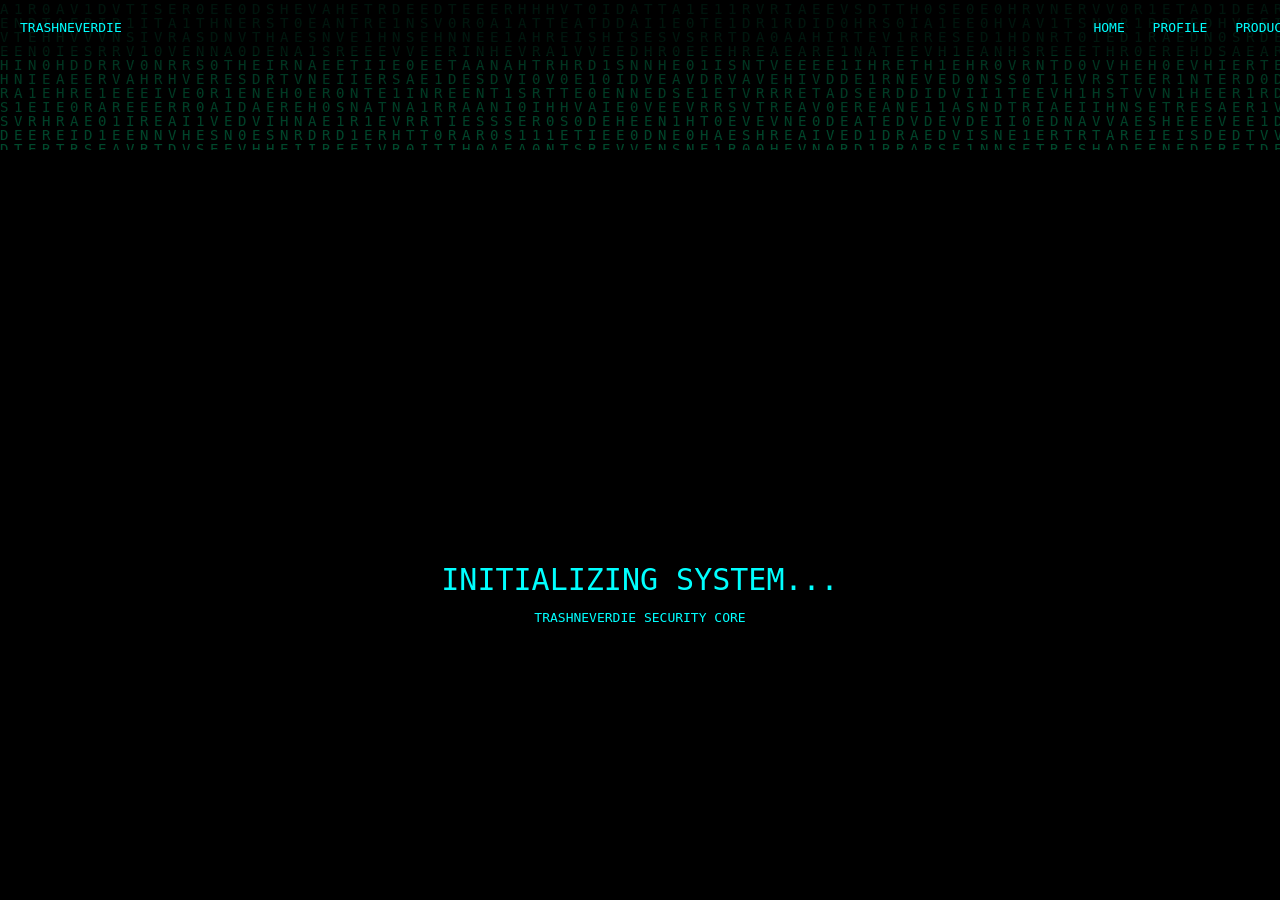
==== commit 177b30bf: "Update home.html" ====
--- a/home.html
+++ b/home.html
@@ -190,7 +190,7 @@
 
 <h1 class="title">TRASHNEVERDIE COMPANY</h1>
 
-<p>Independent Cyber System Developer</p>
+<p>One Secret Developer.</p>
 
 </div>
 
@@ -346,7 +346,7 @@
 /* DISCORD MEMBER COUNTER */
 /* ganti SERVER_ID */
 
-const SERVER_ID="YOUR_SERVER_ID"
+const SERVER_ID="458999910365134849"
 
 fetch(`https://discord.com/api/guilds/${SERVER_ID}/widget.json`)
 .then(res=>res.json())
